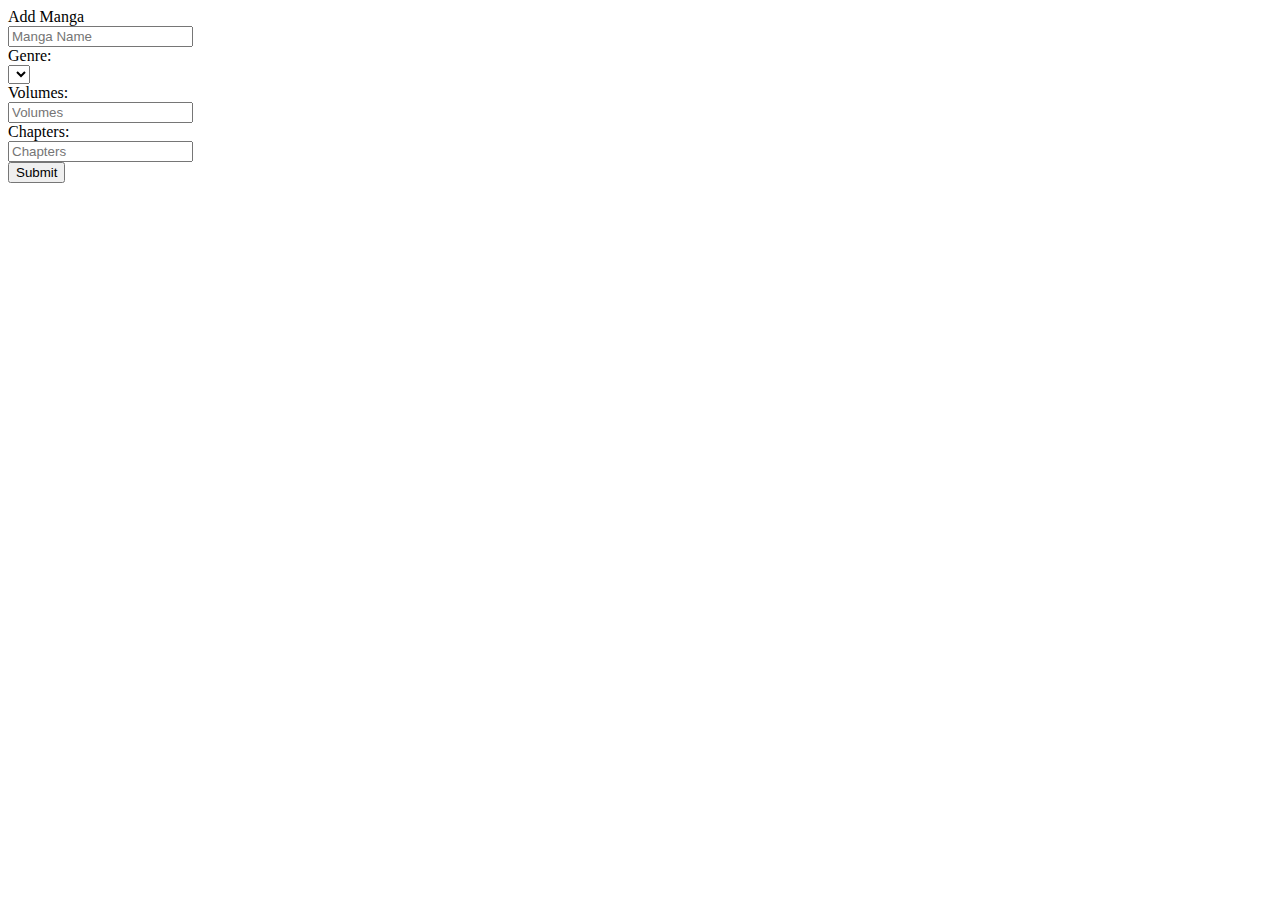
==== src/main/resources/templates/add-manga.html @ 656f1d93 "Added a add manga page for manga fans, created a manga controller to insert the manga into the data " ====
<!DOCTYPE html>
<html lang="en"
      xmlns:th="http://www.thymeleaf.org">
<head>
    <th:block th:insert="fragments/anime-base :: headerFiles"></th:block>
    <title>Add Manga</title>
</head>
<body>
<div th:replace="fragments/anime-base :: navigation"></div>
<div th:replace="fragments/anime-base :: header"></div>
<form class="mt-5" th:action="@{/mangas/add}" th:object="${manga}" method="post">

    <div class="container-fluid">

        <div class="form-group">
            <div class="row justify-content-center">
                <div>
                    <label for="manganame" class="col-form-label">Add Manga</label>
                </div>
            </div>
            <div class="row justify-content-center">
                <div>
                    <input class="form-control"  id="manganame" type="text" th:field="*{mangaName}" placeholder="Manga Name"/>
                </div>
            </div>
            <div class="row justify-content-center mb-3">
                <div class="col-7 col-md-3 col-lg-auto">
                       <span class="text-danger small" th:if="${#fields.hasErrors('mangaName')}"
                             th:errors="*{mangaName}">
                       </span>
                </div>
            </div>
        </div>

        <div class="form-group">
            <div class="row justify-content-center">
                <div>
                    <label for="genre" class="col-form-label">Genre:</label>
                </div>
            </div>
            <div class="row justify-content-center">
                <div>
                    <select class="form-control selectpicker" th:field="*{genre}" id="genre">
                        <option th:value="'Action-Adventure'" th:text="Action-Adventure"></option>
                        <option th:value="'Comedy'" th:text="Comedy"></option>
                        <option th:value="'Fantasy'" th:text="Fantasy"></option>
                        <option th:value="'Horror'" th:text="Horror"></option>
                        <option th:value="'Mystery'" th:text="Mystery"></option>
                        <option th:value="'Supernatural'" th:text="Supernatural"></option>
                        <option th:value="'Sci-fi'" th:text="Sci-fi"></option>
                    </select>
                </div>
            </div>
            <div class="row justify-content-center mb-3">
                <div class="col-7 col-md-3 col-lg-auto">
                       <span class="text-danger small" th:if="${#fields.hasErrors('genre')}"
                             th:errors="*{genre}">
                       </span>
                </div>
            </div>
        </div>

        <div class="form-group">
            <div class="row justify-content-center">
                <div>
                    <label for="volumes" class="col-form-label">Volumes:</label>
                </div>
            </div>
            <div class="row justify-content-center">
                <div>
                    <input class="form-control" min="0" id="volumes" type="number" th:field="*{volumes}" placeholder="Volumes"/>
                </div>
            </div>
            <div class="row justify-content-center mb-3">
                <div class="col-7 col-md-3 col-lg-auto">
                       <span class="text-danger small" th:if="${#fields.hasErrors('volumes')}"
                             th:errors="*{volumes}">
                       </span>
                </div>
            </div>
        </div>

        <div class="form-group">
            <div class="row justify-content-center">
                <div>
                    <label for="chapters" class="col-form-label">Chapters:</label>
                </div>
            </div>
            <div class="row justify-content-center">
                <div>
                    <input class="form-control" min="0" id="chapters" type="number" th:field="*{chapters}" placeholder="Chapters"/>
                </div>
            </div>
            <div class="row justify-content-center mb-3">
                <div class="col-7 col-md-3 col-lg-auto">
                       <span class="text-danger small" th:if="${#fields.hasErrors('chapters')}"
                             th:errors="*{chapters}">
                       </span>
                </div>
            </div>
        </div>


        <div class="row justify-content-center mb-3">
            <div class="col-7 col-md-3 col-lg-auto">
                <input class="btn btn-light btn-outline-dark" type="submit" value="Submit"/>
            </div>
        </div>
    </div>


</form>
<div th:replace="fragments/anime-base :: footer"></div>
</body>
<th:block th:replace="fragments/anime-base :: scripts"></th:block>
</html>
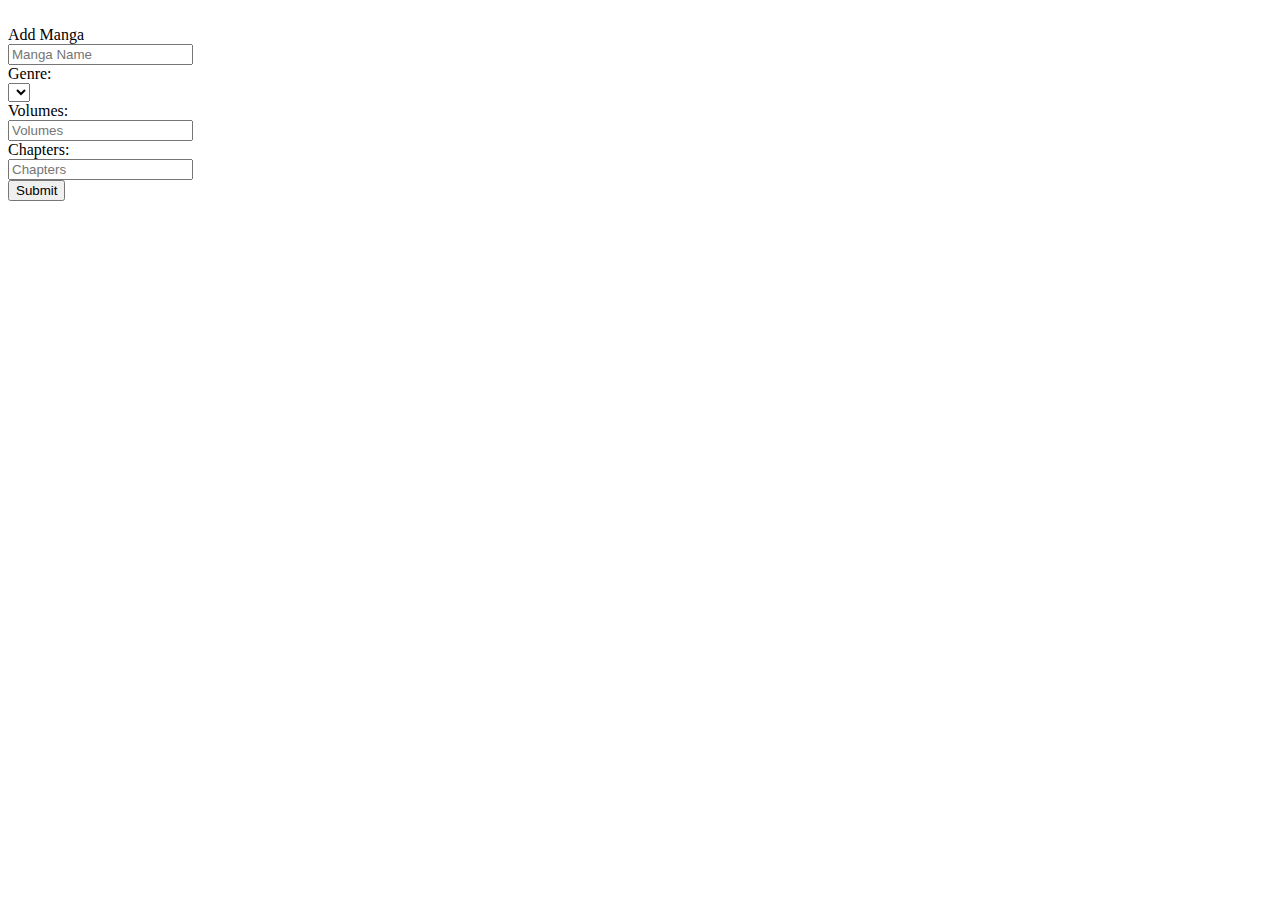
==== commit 3bebf29a: "Add some styling to my web page. Inserted some images to my add anime and manga.  Added sign up and " ====
--- a/src/main/resources/templates/add-manga.html
+++ b/src/main/resources/templates/add-manga.html
@@ -5,10 +5,18 @@
     <th:block th:insert="fragments/anime-base :: headerFiles"></th:block>
     <title>Add Manga</title>
 </head>
-<body>
+<body class="body">
 <div th:replace="fragments/anime-base :: navigation"></div>
 <div th:replace="fragments/anime-base :: header"></div>
 <form class="mt-5" th:action="@{/mangas/add}" th:object="${manga}" method="post">
+
+    <div class="container-fluid">
+        <div class="row justify-content-center mt-3 mb-3">
+            <div class="col-12 text-center">
+                <img id="mangaOne" th:src="@{/img/kingdomhearts.jpg}" />
+            </div>
+        </div>
+    </div>
 
     <div class="container-fluid">
 
